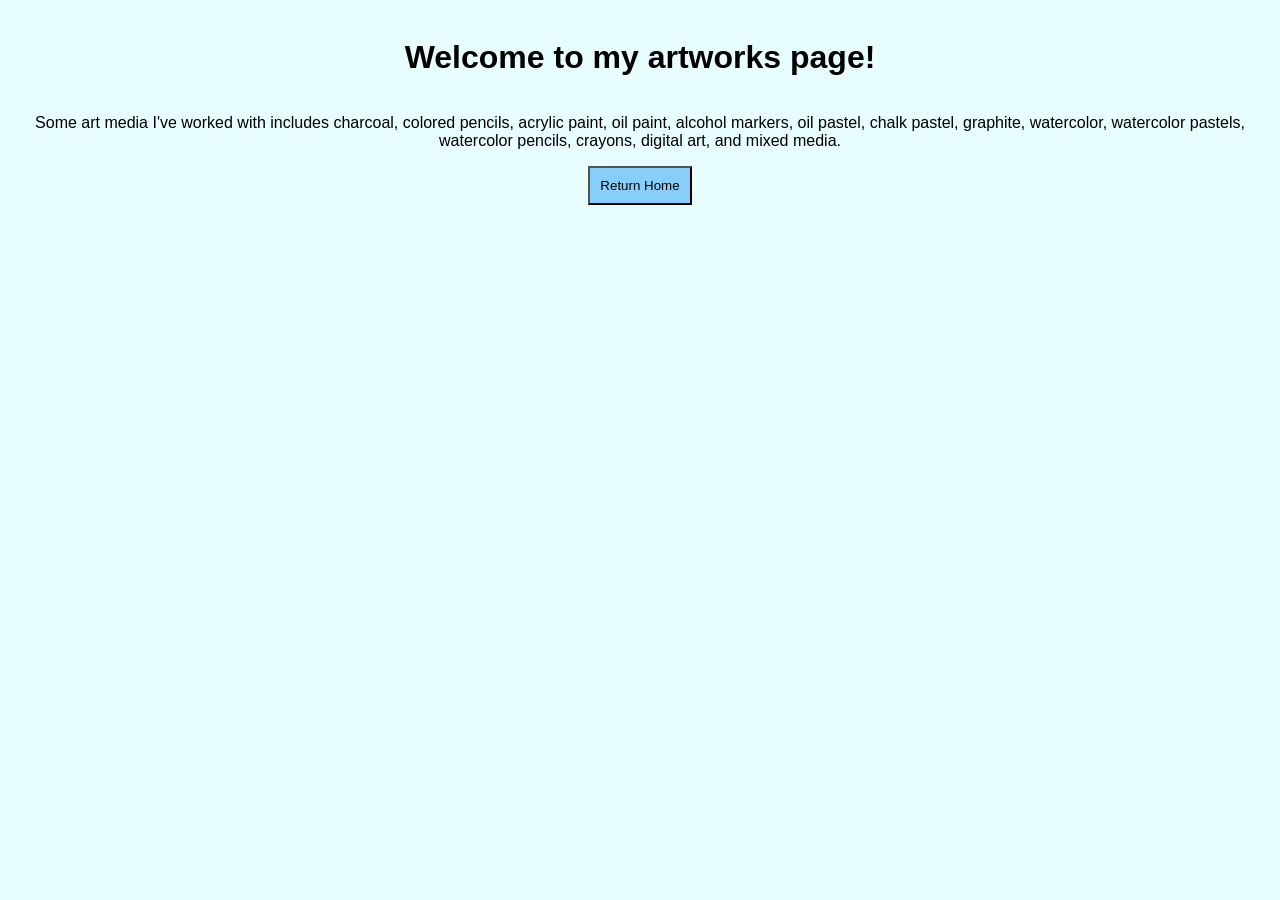
==== artwork.html @ dca301b4 "general commit" ====
<!DOCTYPE html>
<html>
    <head>
        <meta charset="UTF-8">
        <title>Artwork</title>
        <link rel="stylesheet" href="style.css">
    </head>
    <body>
        <h1>Welcome to my artworks page!</h1>
        <p>Some art media I've worked with includes charcoal, colored pencils, acrylic paint, oil paint, alcohol markers, oil pastel, chalk pastel, graphite, watercolor, watercolor pastels, watercolor pencils, crayons, digital art, and mixed media.</p>
        <a href="index.html"><button>Return Home</button></a>
    </body>
</html>
---- style.css ----
h1 {
    font-family:'Segoe UI', Tahoma, Geneva, Verdana, sans-serif;
}

body {
    background-color: rgb(232, 253, 255);    
    font-family:'Segoe UI', Tahoma, Geneva, Verdana, sans-serif;
    padding: 10px;
    display:flex;
    flex-direction: column;
    text-align: center;
}

.abtme {
    color:aliceblue;
}

.intro {
    font-style: italic;
    
}

button {
    padding: 10px;
    margin-right: 500px;
    margin-left: 500px;
    background-color: lightskyblue;
    cursor:pointer;
    font-family:'Segoe UI', Tahoma, Geneva, Verdana, sans-serif;

}

button:hover {
    background-color: rgb(36, 165, 245);

}
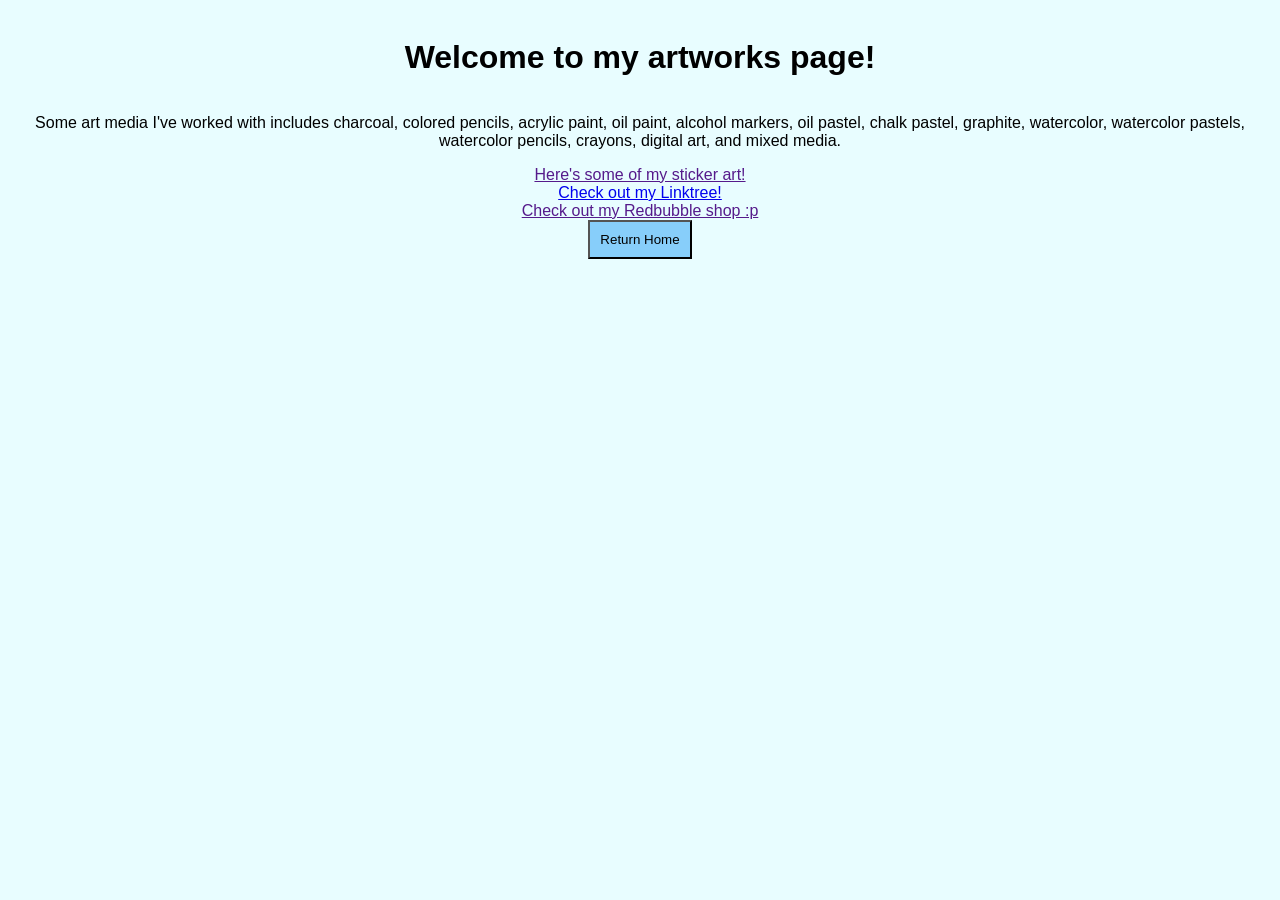
==== commit cbe182f6: "committing more pages" ====
--- a/artwork.html
+++ b/artwork.html
@@ -8,6 +8,9 @@
     <body>
         <h1>Welcome to my artworks page!</h1>
         <p>Some art media I've worked with includes charcoal, colored pencils, acrylic paint, oil paint, alcohol markers, oil pastel, chalk pastel, graphite, watercolor, watercolor pastels, watercolor pencils, crayons, digital art, and mixed media.</p>
+        <a href="">Here's some of my sticker art!</a>
+        <a href="https://linktr.ee/artbykav">Check out my Linktree!</a>
+        <a href="">Check out my Redbubble shop :p</a>
         <a href="index.html"><button>Return Home</button></a>
     </body>
 </html>
